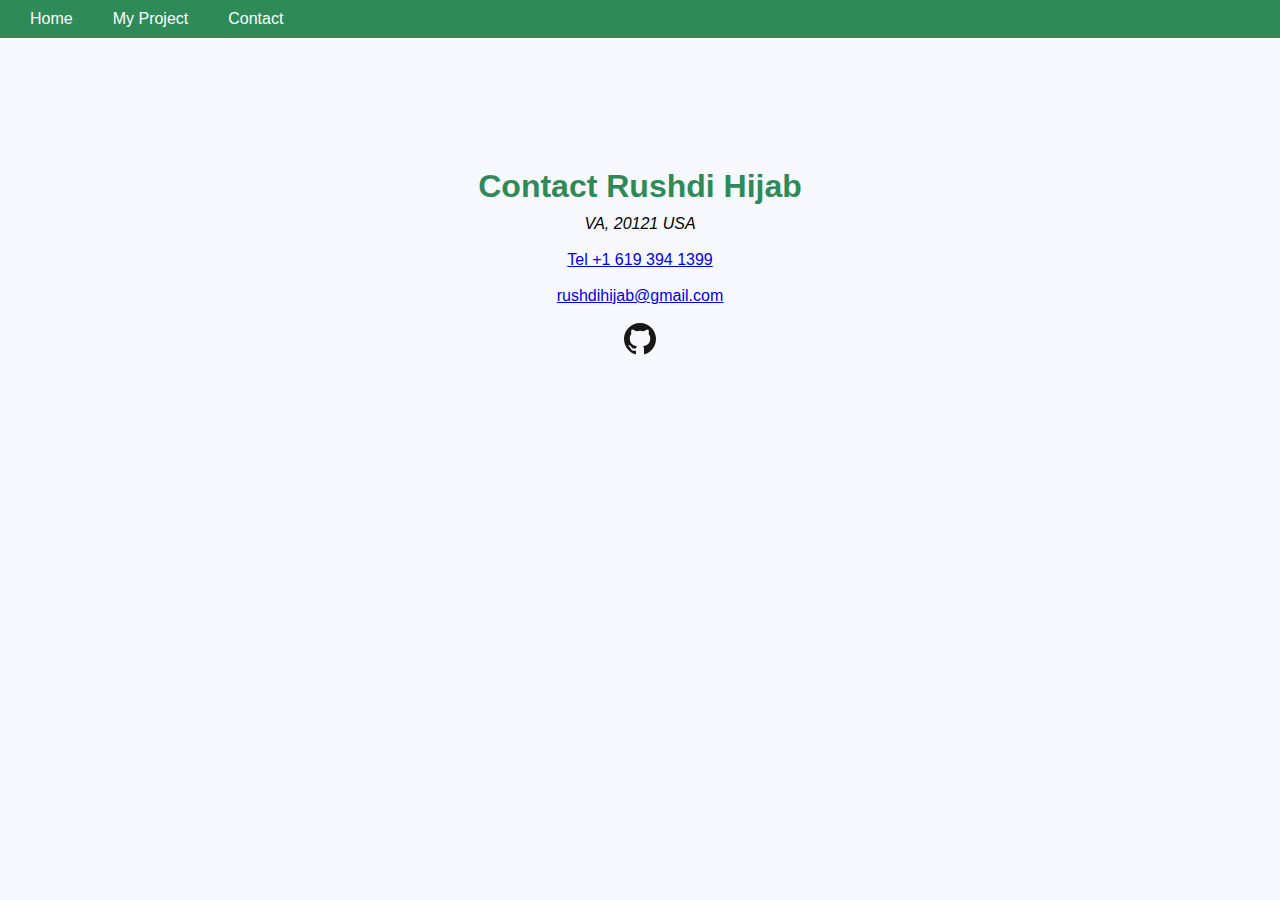
==== contact.html @ b9ea8a30 "Initial commit" ====
<!DOCTYPE html>
<html>
  <head>
    <meta name="viewport" content="width=device-width, initial-scale=1">
    <meta charset="utf-8">
    <link rel="stylesheet" type="text/css" href="css/style.css">
    <title>Rushdi Hijab - Portfolio</title>
  </head>
  <body>
    <header class="page-header">
      <nav class="main-navigation page-header__item">
        <ul role="menubar" class="navigation-list">
          <li role="presentation">
            <a href="index.html" role="menuitem" class="navigation-list__item navigation-list__item--active">Home</a>
          </li>
          <li role="presentation">
            <a href="projects.html" role="menuitem" class="navigation-list__item">My Project</a>
          </li>
          <li role="presentation">
            <a href="contact.html" role="menuitem" class="navigation-list__item">Contact</a>
          </li>
        </ul>
      </nav>
    </header>
    <main class="profile">
      <h1>Contact Rushdi Hijab</h1>
        <address> VA, 20121
          USA </address> <br>
          <a href="tel:+16193941399">Tel +1 619 394 1399</a><br>
          <a href="mailto:rushdihijab@gmail.com?cc=rushdihijab@yahoo.com&subject=Html&body=this%20my%20first%20web%20page">rushdihijab@gmail.com</a><br>
          <a href="https://github.com/rushdihijab"><img src="img/github.svg" alt="Github.svg"></a>
      </main>
     
  </body>
</html>
---- css/style.css ----
/* Global styles */
body {
  font-family: Arial, sans-serif;
  margin: 0;
  padding: 0;
}

body {
  background-color: #F8F8FF;
}


/* Page header styles */
.page-header {
  background-color: #2E8B57;
  color: #fff;
  display: flex;
  justify-content: space-between;
  align-items: center;
  padding: 10px 20px;
}

.main-navigation {
  display: flex;
  justify-content: center;
}

.navigation-list {
  display: flex;
  list-style: none;
  margin: 0;
  padding: 0;
}

.navigation-list__item {
  margin-right: 20px;
  text-decoration: none;
  color: #fff;
  padding: 10px;
}
.navigation-list__item:hover {
  background-color: #fff;
  color: #2E8B57;
  border-radius: 5px;
}



/* Profile section styles */
.profile {
  display: flex;
  justify-content: center;
  align-items: center;
  flex-direction: column;
  margin-top: 80px;
  padding: 50px 0;
  text-align: center;
}

.profile__portrait {
  width: 300px;
  height: 300px;
  border-radius: 50%;
  object-fit: cover;
  margin-bottom: 20px;
}

.profile h1 {
  font-size: 32px;
  margin: 0;
  margin-bottom: 10px;
  color: #2E8B57;
}

.profile p {
  font-size: 20px;
  margin: 0;
  margin-bottom: 20px;
  color: #696969;
}

.profile span {
  color: #FF8C00;
}

/* Project section styles */
.project {
  width: 80%;
  margin: 0 auto;
}

.project h1 {
  font-size: 36px;
  text-align: center;
  margin-bottom: 20px;
  color: #2E8B57;
}

.project ul {
  list-style: none;
  margin: 0;
  padding: 0;
}

.project li {
  margin-bottom: 30px;
}

.project h2 {
  font-size: 24px;
  margin-bottom: 10px;
  color: #2E8B57;
}

.project p {
  font-size: 16px;
  line-height: 1.5;
  margin-bottom: 10px;
  color: #696969;
}

.project a {
  display: inline-block;
  background-color: #FF8C00;
  color: #fff;
  text-decoration: none;
  padding: 10px 20px;
  border-radius: 5px;
}

.project a:hover {
  background-color: #fff;
  color: #2E8B57;
}

/* Page footer styles */
.page-footer {
  background-color: #2E8B57;
  color: #fff;
  display: flex;
  justify-content: center;
  align-items: center;
  height: 80px;
}

.page-footer img {
  width: 50px;
  height: 50px;
  margin-left: 10px;
}
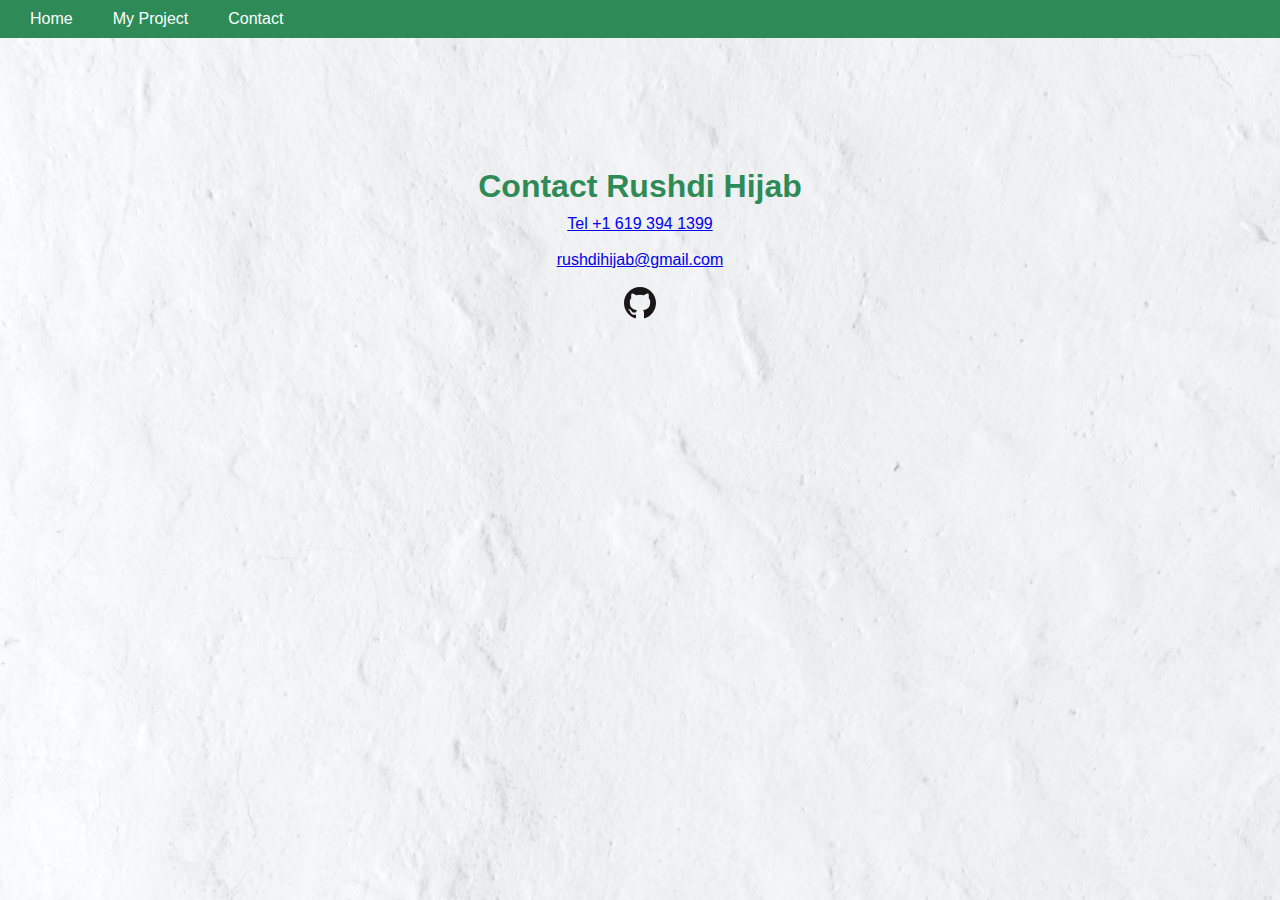
==== commit 314ea70d: "Update" ====
--- a/contact.html
+++ b/contact.html
@@ -24,8 +24,6 @@
     </header>
     <main class="profile">
       <h1>Contact Rushdi Hijab</h1>
-        <address> VA, 20121
-          USA </address> <br>
           <a href="tel:+16193941399">Tel +1 619 394 1399</a><br>
           <a href="mailto:rushdihijab@gmail.com?cc=rushdihijab@yahoo.com&subject=Html&body=this%20my%20first%20web%20page">rushdihijab@gmail.com</a><br>
           <a href="https://github.com/rushdihijab"><img src="img/github.svg" alt="Github.svg"></a>
--- a/css/style.css
+++ b/css/style.css
@@ -6,7 +6,9 @@
 }
 
 body {
-  background-color: #F8F8FF;
+  background-color: #e4f0eb;
+  background-image: url("../img/back3.jpg");
+  background-size: cover;
 }
 
 
@@ -19,6 +21,7 @@
   align-items: center;
   padding: 10px 20px;
 }
+
 
 .main-navigation {
   display: flex;
@@ -148,3 +151,12 @@
   height: 50px;
   margin-left: 10px;
 }
+
+.profileProject {
+  display: block;
+  max-width: 50%;
+  height: auto;
+  margin: 0 auto;
+  }
+  
+  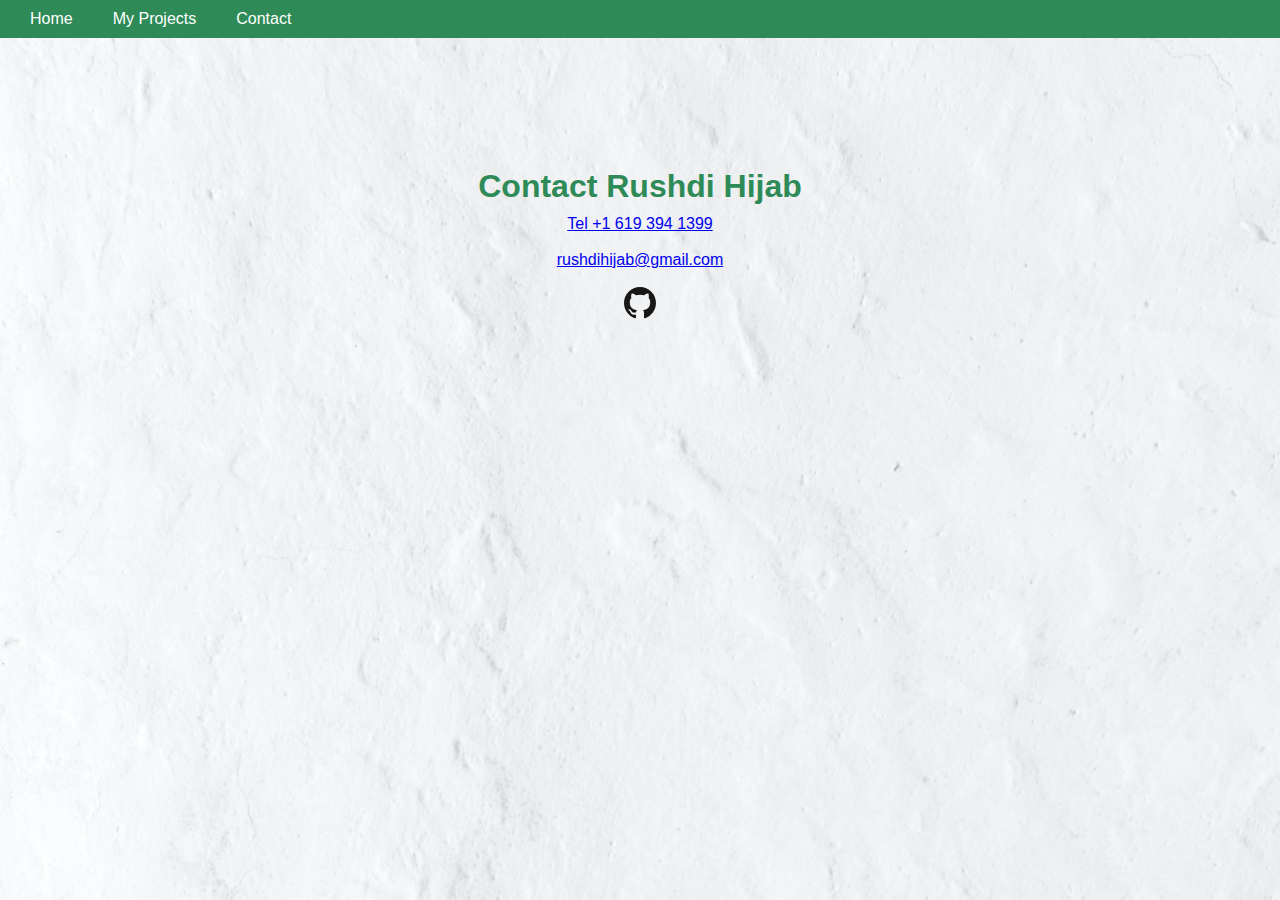
==== commit 61663b75: "Update contact.html" ====
--- a/contact.html
+++ b/contact.html
@@ -14,7 +14,7 @@
             <a href="index.html" role="menuitem" class="navigation-list__item navigation-list__item--active">Home</a>
           </li>
           <li role="presentation">
-            <a href="projects.html" role="menuitem" class="navigation-list__item">My Project</a>
+            <a href="projects.html" role="menuitem" class="navigation-list__item">My Projects</a>
           </li>
           <li role="presentation">
             <a href="contact.html" role="menuitem" class="navigation-list__item">Contact</a>
--- a/css/style.css
+++ b/css/style.css
@@ -60,6 +60,8 @@
   text-align: center;
 }
 
+
+
 .profile__portrait {
   width: 300px;
   height: 300px;
@@ -77,7 +79,7 @@
 
 .profile p {
   font-size: 20px;
-  margin: 0;
+  margin: 90px;
   margin-bottom: 20px;
   color: #696969;
 }
@@ -91,6 +93,18 @@
   width: 80%;
   margin: 0 auto;
 }
+
+.profileProject {
+  display: flex;
+  justify-content: center;
+  align-items: center;
+  flex-direction: column;
+  margin-top: 80px;
+  padding: 50px 0;
+  text-align: center;
+
+}
+
 
 .project h1 {
   font-size: 36px;
@@ -152,11 +166,13 @@
   margin-left: 10px;
 }
 
-.profileProject {
+.profileProjectImg {
   display: block;
   max-width: 50%;
   height: auto;
   margin: 0 auto;
   }
+
+  .
   
   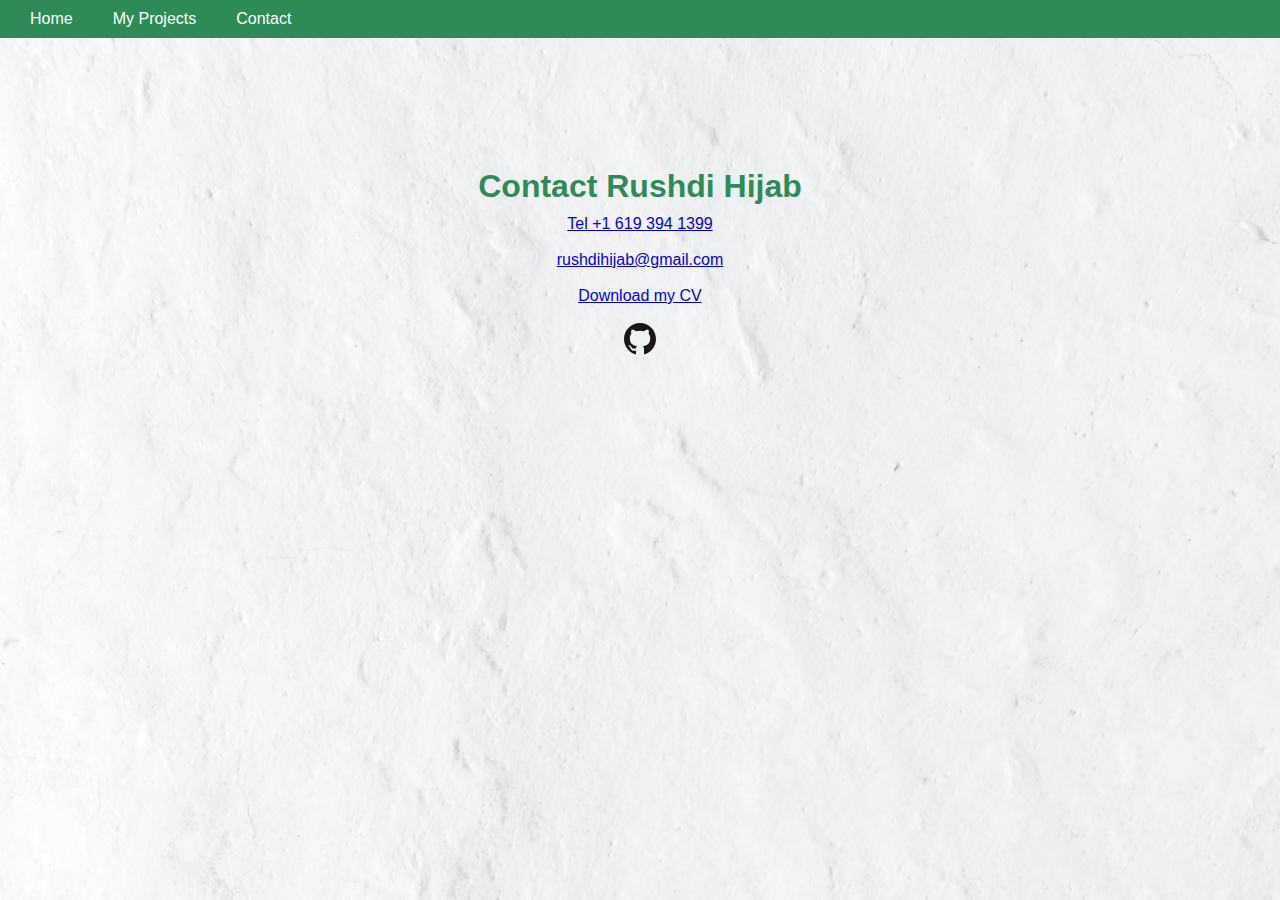
==== commit b2b7adf6: "Update contact.html" ====
--- a/contact.html
+++ b/contact.html
@@ -26,6 +26,7 @@
       <h1>Contact Rushdi Hijab</h1>
           <a href="tel:+16193941399">Tel +1 619 394 1399</a><br>
           <a href="mailto:rushdihijab@gmail.com?cc=rushdihijab@yahoo.com&subject=Html&body=this%20my%20first%20web%20page">rushdihijab@gmail.com</a><br>
+          <a class="cv" href="cv/cv.pdf" download>Download my CV</a><br>
           <a href="https://github.com/rushdihijab"><img src="img/github.svg" alt="Github.svg"></a>
       </main>
      
--- a/css/style.css
+++ b/css/style.css
@@ -157,12 +157,12 @@
   display: flex;
   justify-content: center;
   align-items: center;
-  height: 80px;
+  height: 50px;
 }
 
 .page-footer img {
-  width: 50px;
-  height: 50px;
+  width: 35px;
+  height: 35px;
   margin-left: 10px;
 }
 
@@ -173,6 +173,12 @@
   margin: 0 auto;
   }
 
-  .
-  
+  .backToTop {
+    float: right;
+  }
+
+  .title-projects {
+    margin-top: -70px;
+    margin-bottom: auto;
+  }
   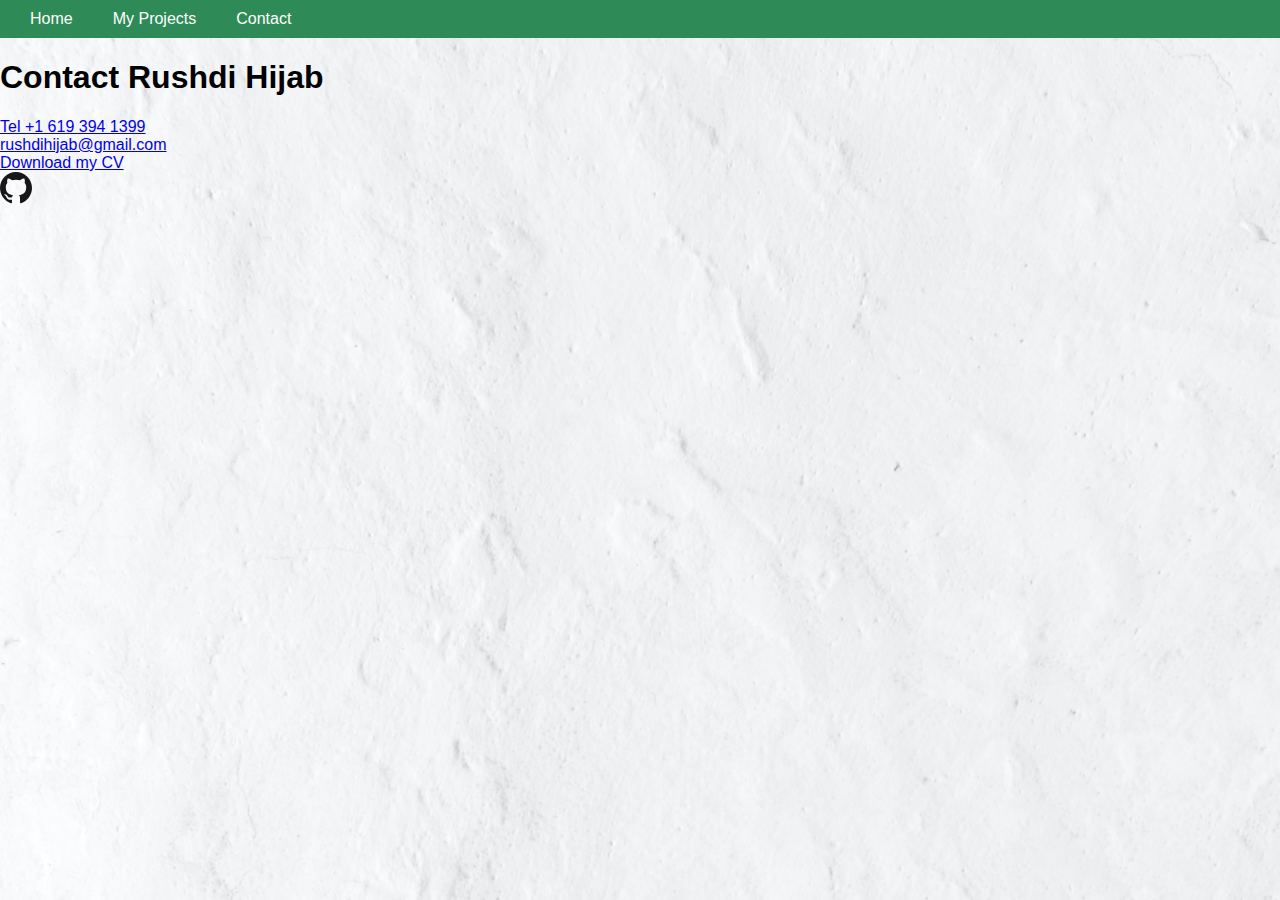
==== commit c57518c8: "Update contact.html" ====
--- a/contact.html
+++ b/contact.html
@@ -22,7 +22,7 @@
         </ul>
       </nav>
     </header>
-    <main class="profile">
+    <main class="profileContact">
       <h1>Contact Rushdi Hijab</h1>
           <a href="tel:+16193941399">Tel +1 619 394 1399</a><br>
           <a href="mailto:rushdihijab@gmail.com?cc=rushdihijab@yahoo.com&subject=Html&body=this%20my%20first%20web%20page">rushdihijab@gmail.com</a><br>
